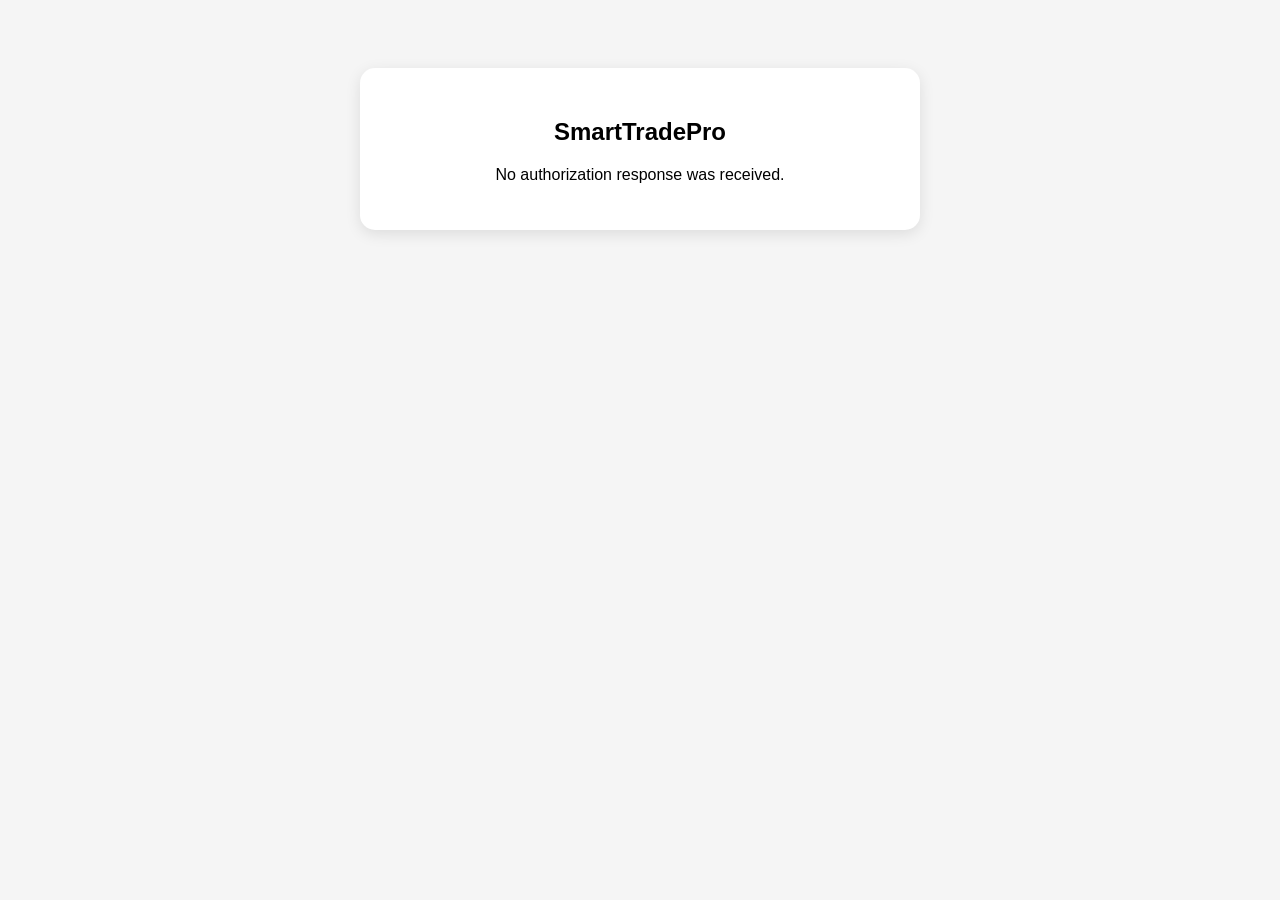
==== oauth/callback.html @ b960cdf2 "Rename callback.html to oauth/callback.html" ====
<!DOCTYPE html>
<html lang="en">
<head>
  <meta charset="UTF-8">
  <meta name="viewport" content="width=device-width, initial-scale=1.0">
  <title>SmartTradePro Login</title>
  <style>
    body {
      font-family: Arial, sans-serif;
      text-align: center;
      padding: 60px 20px;
      background: #f5f5f5;
    }

    .box {
      max-width: 500px;
      margin: auto;
      background: white;
      padding: 30px;
      border-radius: 15px;
      box-shadow: 0 4px 15px rgba(0,0,0,0.1);
    }

    h2 {
      margin-bottom: 15px;
    }

    #status {
      margin-top: 20px;
      word-break: break-word;
    }
  </style>
</head>

<body>

  <div class="box">
    <h2>SmartTradePro</h2>
    <p id="status">Completing Deriv login...</p>
  </div>

  <script>
    const params = new URLSearchParams(window.location.search);

    const code = params.get("code");
    const error = params.get("error");

    if (error) {
      document.getElementById("status").textContent =
        "Deriv login was cancelled or failed: " + error;
    } 
    else if (code) {
      document.getElementById("status").textContent =
        "Deriv authorization received. Returning to SmartTradePro...";

      sessionStorage.setItem("deriv_auth_code", code);

      setTimeout(() => {
        window.location.href = "/";
      }, 1500);
    } 
    else {
      document.getElementById("status").textContent =
        "No authorization response was received.";
    }
  </script>

</body>
</html>
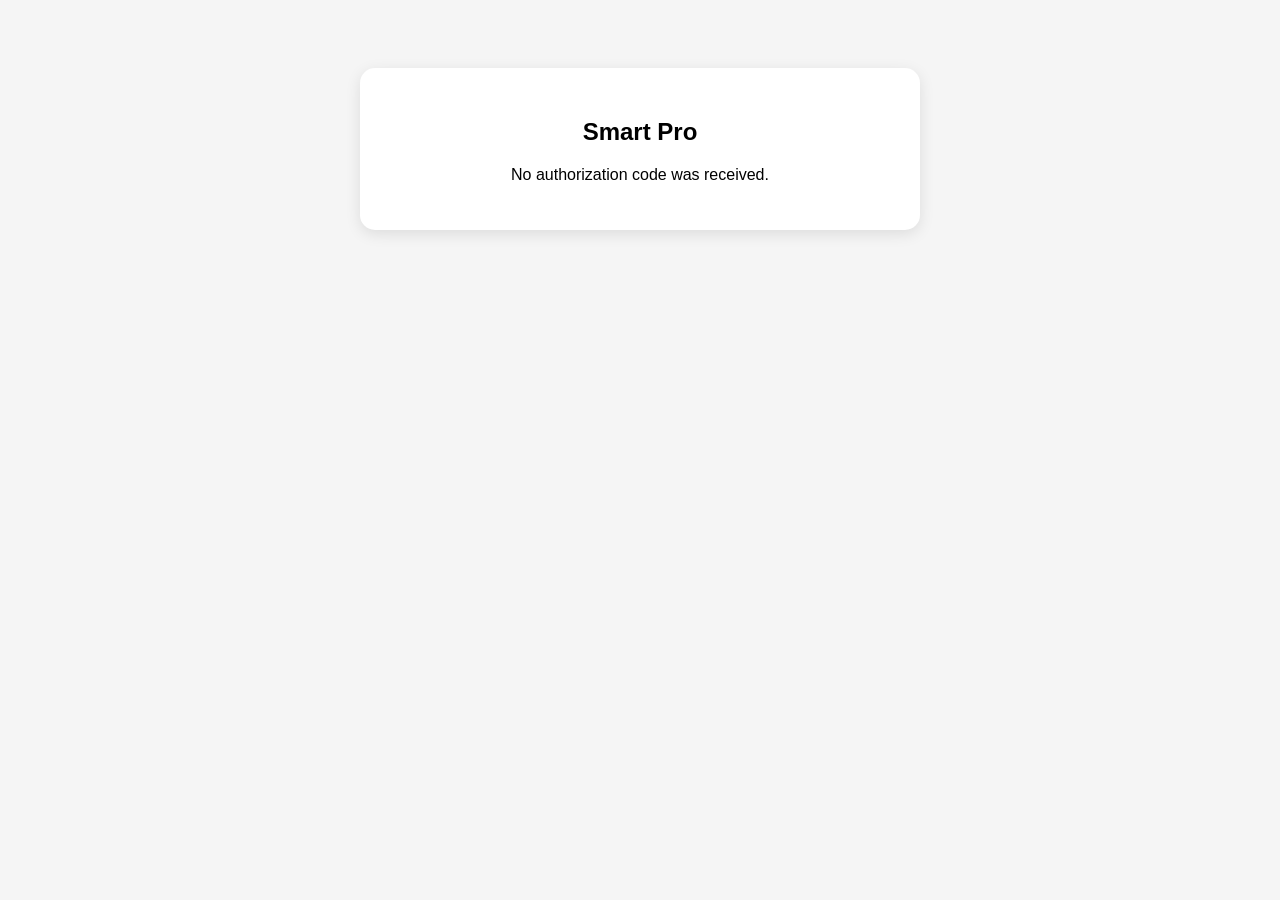
==== commit 95b0248f: "Update title and improve login handling in callback" ====
--- a/oauth/callback.html
+++ b/oauth/callback.html
@@ -3,7 +3,8 @@
 <head>
   <meta charset="UTF-8">
   <meta name="viewport" content="width=device-width, initial-scale=1.0">
-  <title>SmartTradePro Login</title>
+  <title>Smart Pro Login</title>
+
   <style>
     body {
       font-family: Arial, sans-serif;
@@ -21,10 +22,6 @@
       box-shadow: 0 4px 15px rgba(0,0,0,0.1);
     }
 
-    h2 {
-      margin-bottom: 15px;
-    }
-
     #status {
       margin-top: 20px;
       word-break: break-word;
@@ -35,34 +32,129 @@
 <body>
 
   <div class="box">
-    <h2>SmartTradePro</h2>
+    <h2>Smart Pro</h2>
     <p id="status">Completing Deriv login...</p>
   </div>
 
   <script>
-    const params = new URLSearchParams(window.location.search);
 
-    const code = params.get("code");
-    const error = params.get("error");
+    async function completeLogin() {
 
-    if (error) {
+      const params = new URLSearchParams(window.location.search);
+
+      const code = params.get("code");
+      const error = params.get("error");
+      const state = params.get("state");
+
+      const savedState =
+        sessionStorage.getItem("deriv_oauth_state");
+
+      const codeVerifier =
+        sessionStorage.getItem("deriv_code_verifier");
+
+      if (error) {
+
+        document.getElementById("status").textContent =
+          "Deriv login failed: " + error;
+
+        return;
+      }
+
+      if (!code) {
+
+        document.getElementById("status").textContent =
+          "No authorization code was received.";
+
+        return;
+      }
+
+      if (!state || state !== savedState) {
+
+        document.getElementById("status").textContent =
+          "Security check failed: invalid state.";
+
+        return;
+      }
+
+      if (!codeVerifier) {
+
+        document.getElementById("status").textContent =
+          "PKCE code verifier is missing.";
+
+        return;
+      }
+
       document.getElementById("status").textContent =
-        "Deriv login was cancelled or failed: " + error;
-    } 
-    else if (code) {
-      document.getElementById("status").textContent =
-        "Deriv authorization received. Returning to SmartTradePro...";
+        "Authorization received. Connecting to Deriv...";
 
-      sessionStorage.setItem("deriv_auth_code", code);
+      try {
 
-      setTimeout(() => {
-        window.location.href = "/";
-      }, 1500);
-    } 
-    else {
-      document.getElementById("status").textContent =
-        "No authorization response was received.";
+        const response = await fetch(
+          "https://auth.deriv.com/oauth2/token",
+          {
+            method: "POST",
+
+            headers: {
+              "Content-Type":
+                "application/x-www-form-urlencoded"
+            },
+
+            body:
+              "grant_type=authorization_code" +
+              "&code=" + encodeURIComponent(code) +
+              "&client_id=" +
+              encodeURIComponent("34d8l4gpZvYeLnHZVacCy") +
+              "&redirect_uri=" +
+              encodeURIComponent(
+                "https://derivpro.top/oauth/callback.html"
+              ) +
+              "&code_verifier=" +
+              encodeURIComponent(codeVerifier)
+          }
+        );
+
+        const data = await response.json();
+
+        if (!response.ok) {
+
+          throw new Error(
+            data.error_description ||
+            data.error ||
+            "Token exchange failed"
+          );
+        }
+
+        sessionStorage.setItem(
+          "deriv_access_token",
+          data.access_token
+        );
+
+        sessionStorage.removeItem(
+          "deriv_oauth_state"
+        );
+
+        sessionStorage.removeItem(
+          "deriv_code_verifier"
+        );
+
+        document.getElementById("status").textContent =
+          "Deriv login successful. Returning to Smart Pro...";
+
+        setTimeout(() => {
+
+          window.location.href = "/";
+
+        }, 1000);
+
+      } catch (error) {
+
+        document.getElementById("status").textContent =
+          "Deriv login failed: " + error.message;
+      }
     }
+
+    completeLogin();
+
   </script>
 
 </body>
